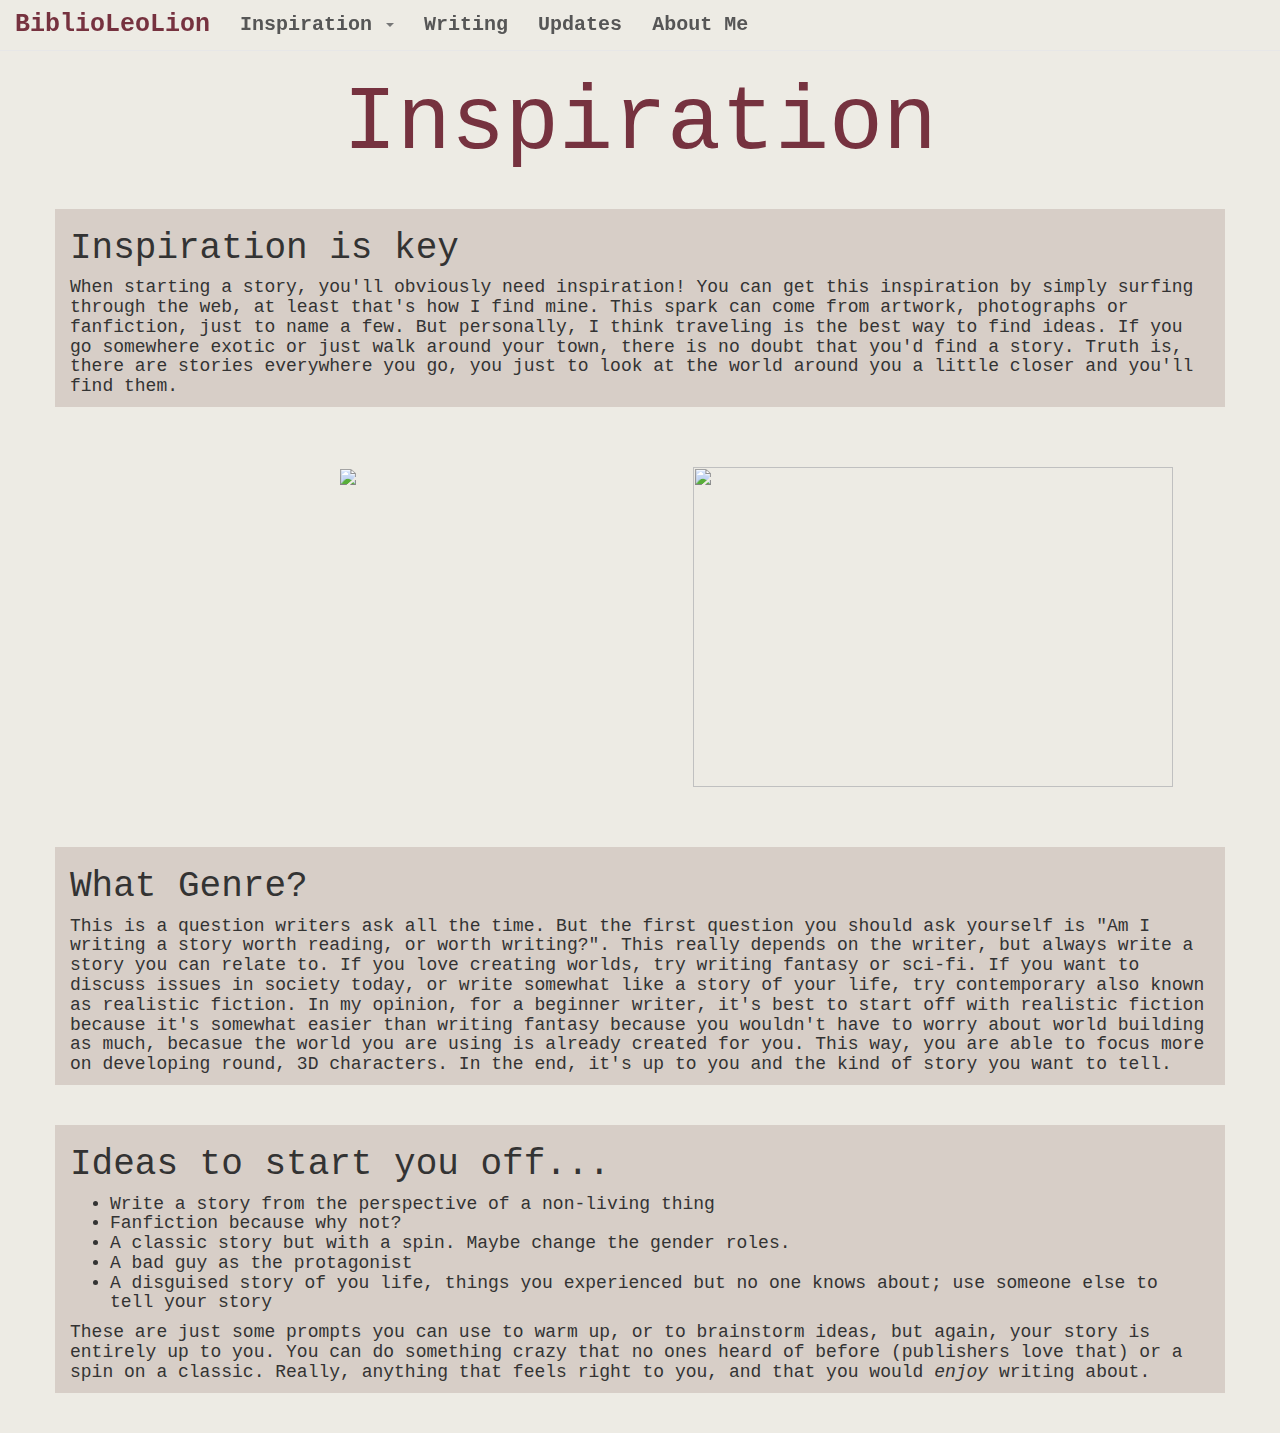
==== Final_Project/page2.html @ 4d788c02 "First commit" ====
<!DOCTYPEhtml>
<html>
    <head>
         <meta charset="utf-8">
            <meta name="viewport" content="width=device-width, initial-scale=1">
            <link rel="stylesheet" href="https://maxcdn.bootstrapcdn.com/bootstrap/3.3.7/css/bootstrap.min.css">
            <script src="https://ajax.googleapis.com/ajax/libs/jquery/3.3.1/jquery.min.js"></script>
            <script src="https://maxcdn.bootstrapcdn.com/bootstrap/3.3.7/js/bootstrap.min.js"></script>
    
    <style>
              body{
                font-family:Courier;
                background-color:#7632;
              }

               .navbar{
                  background:transparent;
              }
              
            </style>
    
    </head>
    
    <body>
         <div style="font-family:Courier;">
        <nav class="navbar navbar-default navbar-fixed-top" align="right">
          <div class="container-fluid">
          <div class="navbar-header">
              <button type="button" 
              class="navbar-toggle" 
              data-toggle="collapse" 
              data-target="#myNavbar">
                  <span class="icon-bar"></span>
                  <span class="icon-bar"></span>
                  <span class="icon-bar"></span>
                  <span class="icon-bar"></span>
              </button>
              <a class="navbar-brand" href="https://lnnguyen1.github.io/ecs81718//Final_Project/index.html">
                <font color="#76323F" style="font-size:25px">
                  <b>
                BiblioLeoLion
                </b>
                </font>
                </a>
          </div>
          
            <div>
              
          <div class="collapse navbar-collapse" id="myNavbar" style="font-size:20px" align="right">
            
            <ul class="nav navbar-nav" style="align:right;">
              
                <li class="dropdown">
                <a class="dropdown-toggle" data-toggle="dropdown" href="#">
                  <font color="#565656">
                  <b>Inspiration</b>
                  </font>
                <span class="caret"></span></a>
                  <ul class="dropdown-menu">
                  <li><a href="#">Inspiration</a></li>
                  <li><a href="#">Inspiration Gallery</a></li>
                  </ul>
                  </li>
                
              <li><a href="#section2">
                <font color="#565656">
                  <b>
                Writing
                </b>
                </font>
                </a></li>
                
              <li><a href="#section3">
                <font color="#565656">
                  <b>
                Updates
                </b>
                </font>
                </a></li>
                
              <li><a href="#section4">
                <font color="#565656">
                  <b>
                About Me
                </b>
                </font>
                </a></li>
            </ul>
           
              </div>
          </div> 
          </div>
        </nav>   
        </div>
        <br>
        <br>
        <br>
        <div>
             <div align="center" style="font-size:90px; font-type:Courier;">
                  <font color="#76323F">
                  Inspiration
                  </font>
                 </div>
        </div>
<br>
        <div class="container" style="background-color:#d7cec7;">
          <h1>
            Inspiration is key
          </h1>
          <p>
            <h4>
            When starting a story, you'll obviously need inspiration!
            You can get this inspiration by simply surfing through the web, at least
            that's how I find mine.  This spark can come from artwork,
            photographs or fanfiction, just to name a few.  But personally, 
            I think traveling is the best way to find ideas.  If you go somewhere exotic
            or just walk around your town, there is no doubt that you'd find a story.
            Truth is, there are stories everywhere you go, you just to look
            at the world around you a little closer and you'll find them.
            </h4>
          </p>
          
        </div>
        <br>
        <br>
        <br>
        <div align="center">
                 <div class="container"> 
                 <div class="row">
                   
                   <div class="col-lg-6">
                     <img src="https://www.featureshoot.com/wp-content/uploads/2012/01/Matteo_Musci1.jpg">
                   </div>
                   
                   <div class="col-lg-6">
                     <img src="http://www.electru.de/wp-content/uploads/lukebyrne_1.jpg" width="480px" height="320px">
                   </div>
                   
                 </div>
                 </div>
        </div>
        <br>
        <br>
        <br>
        <div class="container" style="background-color:#d7cec7;">
          <h1>
            What Genre?
          </h1>
          <p>
            <h4>
              This is a question writers ask all the time.  But the first
              question you should ask yourself is "Am I writing a story worth
              reading, or worth writing?".  This really depends on the writer,
              but always write a story you can relate to.  If you love creating worlds,
              try writing fantasy or sci-fi.  If you want to discuss issues in society
              today, or write somewhat like a story of your life, try contemporary also
              known as realistic fiction.  In my opinion, for a beginner writer, 
              it's best to start off with realistic fiction because it's somewhat
              easier than writing fantasy because you wouldn't have to worry about
              world building as much, becasue the world you are using is already created
              for you.  This way, you are able to focus more on developing round, 
              3D characters.  In the end, it's up to you and the kind of story you want 
              to tell.
            </h4>
          </p>
        </div>
        <br>
        <br>
        <div class="container" style="background-color:#d7cec7;">
          <h1>
            Ideas to start you off...
          </h1>
          <p>
            <h4>
              <ul>
                <li>Write a story from the perspective of a non-living thing</li>
                <li>Fanfiction because why not?</li>
                <li>A classic story but with a spin.  Maybe change the gender roles.</li>
                <li>A bad guy as the protagonist</li>
                <li>A disguised story of you life, things you experienced but no one knows about; use someone else to tell your story</li>
              </ul>
            </h4>
          </p>
          <p>
            <h4>
              These are just some prompts you can use to warm up, 
              or to brainstorm ideas, but again, your story is entirely up
              to you.  You can do something crazy that no ones heard of before
              (publishers love that) or a spin on a classic.  Really, anything that feels
              right to you, and that you would <i>enjoy</i> writing about.
            </h4>
          </p>
        </div>
        
        <br>
        <br>
    </body>
</html>
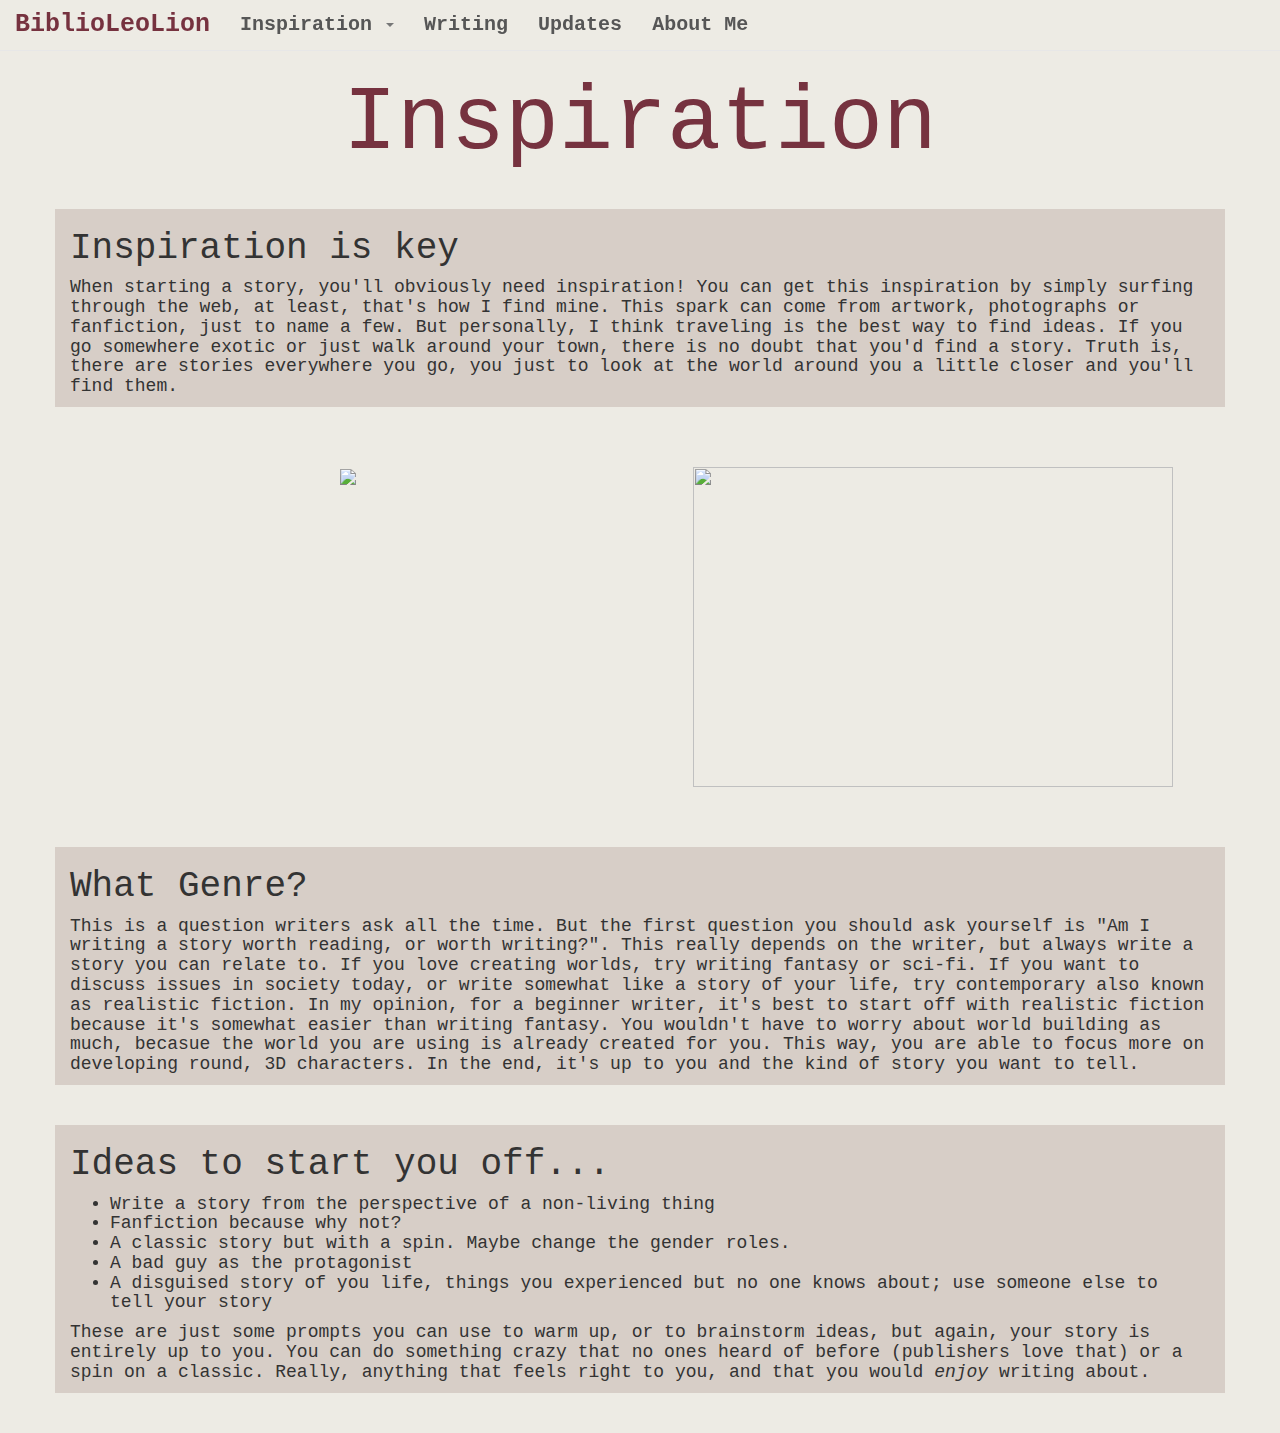
==== commit 801021b3: "First commit" ====
--- a/Final_Project/page2.html
+++ b/Final_Project/page2.html
@@ -35,7 +35,7 @@
                   <span class="icon-bar"></span>
                   <span class="icon-bar"></span>
               </button>
-              <a class="navbar-brand" href="https://lnnguyen1.github.io/ecs81718//Final_Project/index.html">
+              <a class="navbar-brand" href="https://lnnguyen1.github.io/ecs81718/Final_Project/index.html">
                 <font color="#76323F" style="font-size:25px">
                   <b>
                 BiblioLeoLion
@@ -57,12 +57,12 @@
                   </font>
                 <span class="caret"></span></a>
                   <ul class="dropdown-menu">
-                  <li><a href="#">Inspiration</a></li>
-                  <li><a href="#">Inspiration Gallery</a></li>
+                  <li><a href="https://lnnguyen1.github.io/ecs81718/Final_Project/page2.html">Inspiration</a></li>
+                  <li><a href="https://lnnguyen1.github.io/ecs81718/Final_Project/page3.html">Inspiration Gallery</a></li>
                   </ul>
                   </li>
                 
-              <li><a href="#section2">
+              <li><a href="https://lnnguyen1.github.io/ecs81718/Final_Project/page4.html">
                 <font color="#565656">
                   <b>
                 Writing
@@ -70,7 +70,7 @@
                 </font>
                 </a></li>
                 
-              <li><a href="#section3">
+              <li><a href="https://lnnguyen1.github.io/ecs81718/Final_Project/page5.html">
                 <font color="#565656">
                   <b>
                 Updates
@@ -110,7 +110,7 @@
           <p>
             <h4>
             When starting a story, you'll obviously need inspiration!
-            You can get this inspiration by simply surfing through the web, at least
+            You can get this inspiration by simply surfing through the web, at least,
             that's how I find mine.  This spark can come from artwork,
             photographs or fanfiction, just to name a few.  But personally, 
             I think traveling is the best way to find ideas.  If you go somewhere exotic
@@ -156,7 +156,7 @@
               today, or write somewhat like a story of your life, try contemporary also
               known as realistic fiction.  In my opinion, for a beginner writer, 
               it's best to start off with realistic fiction because it's somewhat
-              easier than writing fantasy because you wouldn't have to worry about
+              easier than writing fantasy.  You wouldn't have to worry about
               world building as much, becasue the world you are using is already created
               for you.  This way, you are able to focus more on developing round, 
               3D characters.  In the end, it's up to you and the kind of story you want 
